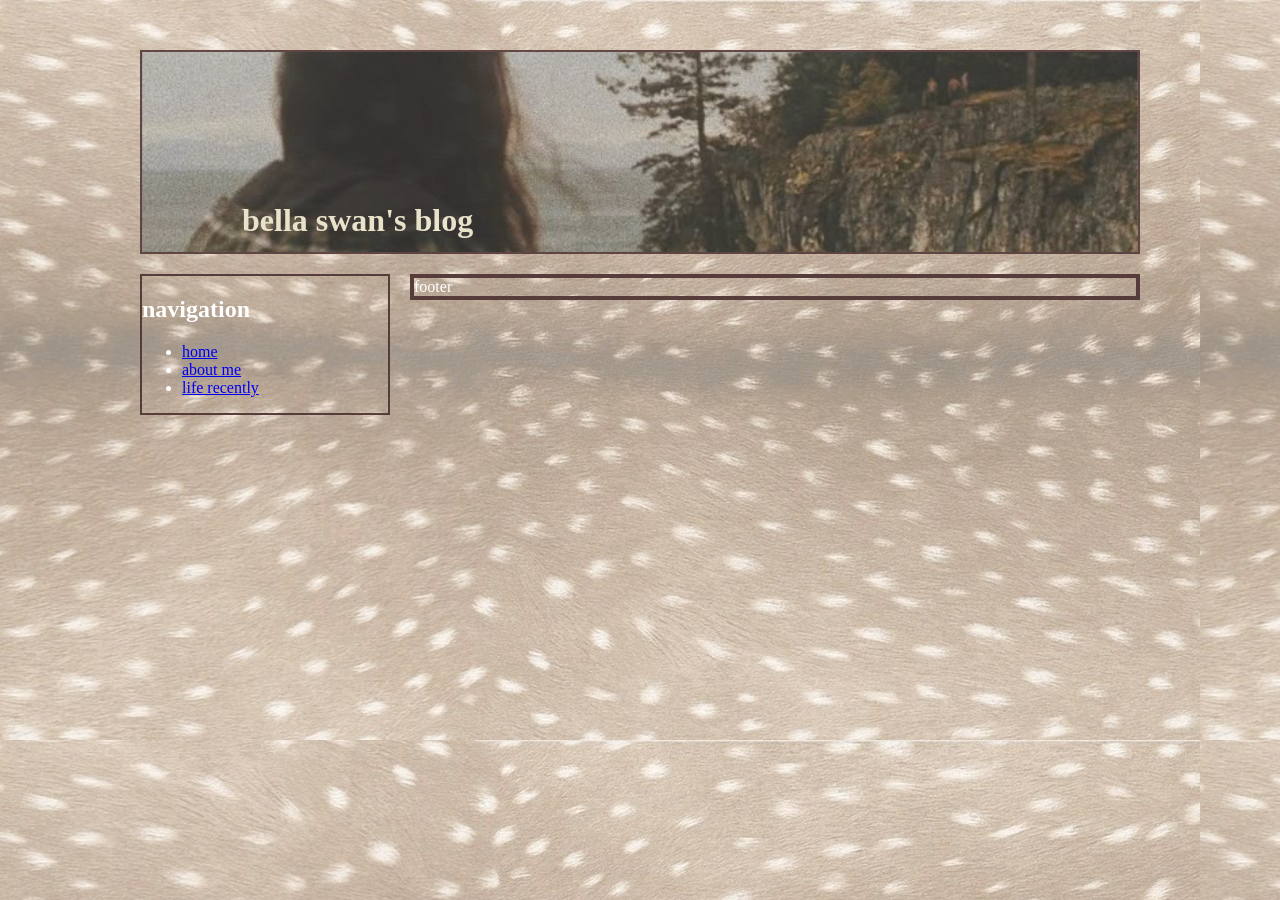
==== page1.html @ 7a7f6c1c "i need an energy drink" ====
<!doctype html>
<!--bron voor lay-out: https://youtu.be/vlDAQXqOqKo?si=XU__PBcVkqk_mWqh-->


<html lang="en">
	<head>
		<meta charset="UTF-8" />
		<meta name="viewport" content="width=device-width, initial-scale=1.0" />
		<title>bella swan's blog</title>
		<link rel="stylesheet" href="style.css" />
	</head>

	<body>
		

			<div class="lay-out">

				<header>
					<h1>bella swan's blog </h1>
				</header>

				<nav> 
					<h2> navigation </h2>

					<ul>
						<li><a href="index.html">home</a></li>
						<li><a href="page1.html">about me</a></li>
						<li><a href="page2.html">life recently</a></li>

					</ul>
				</nav>

				<main> 

				<footer>footer</footer>



			</div>
		</p>
	</body>
</html>
---- style.css ----
html {
	background:
		linear-gradient(rgba(255, 255, 255, 0.5), rgba(255, 255, 255, 0.5)),
		url(images/background.jpg);
	color: white;
}

.lay-out {
	max-width: 1000px;
	margin: 50px auto;
	display: grid;
	grid-gap: 20px;
	grid-template-columns: 250px;
}

Header,
nav,
main,
footer {
	border: rgba(84, 57, 57, 0.973) 2px solid;
}

Header {
	grid-row: 1 /2;
	grid-column: 1 / 3;

	background-image: url(images/banner.jpg);
	background-size: cover;
	background-position: center;
	height: 200px;
	display: flex;
	opacity: 0.9;
}

nav {
	grid-row: 2 / 3;
	grid-column: 1 / 2;
	height: max-content;
}

main {
	grid-row: 2 / 3;
	grid-column: 2 / 3;
	height: max-content;
}

footer {
	grid-row: 3 / 4;
	grid-column: 1 / 3;
}
head {
	background-color: #ede8d0;
}

h1 {
	color: #ede8d0;
	text-align: left;
	margin-top: 150px;
	margin-left: 100px;
}
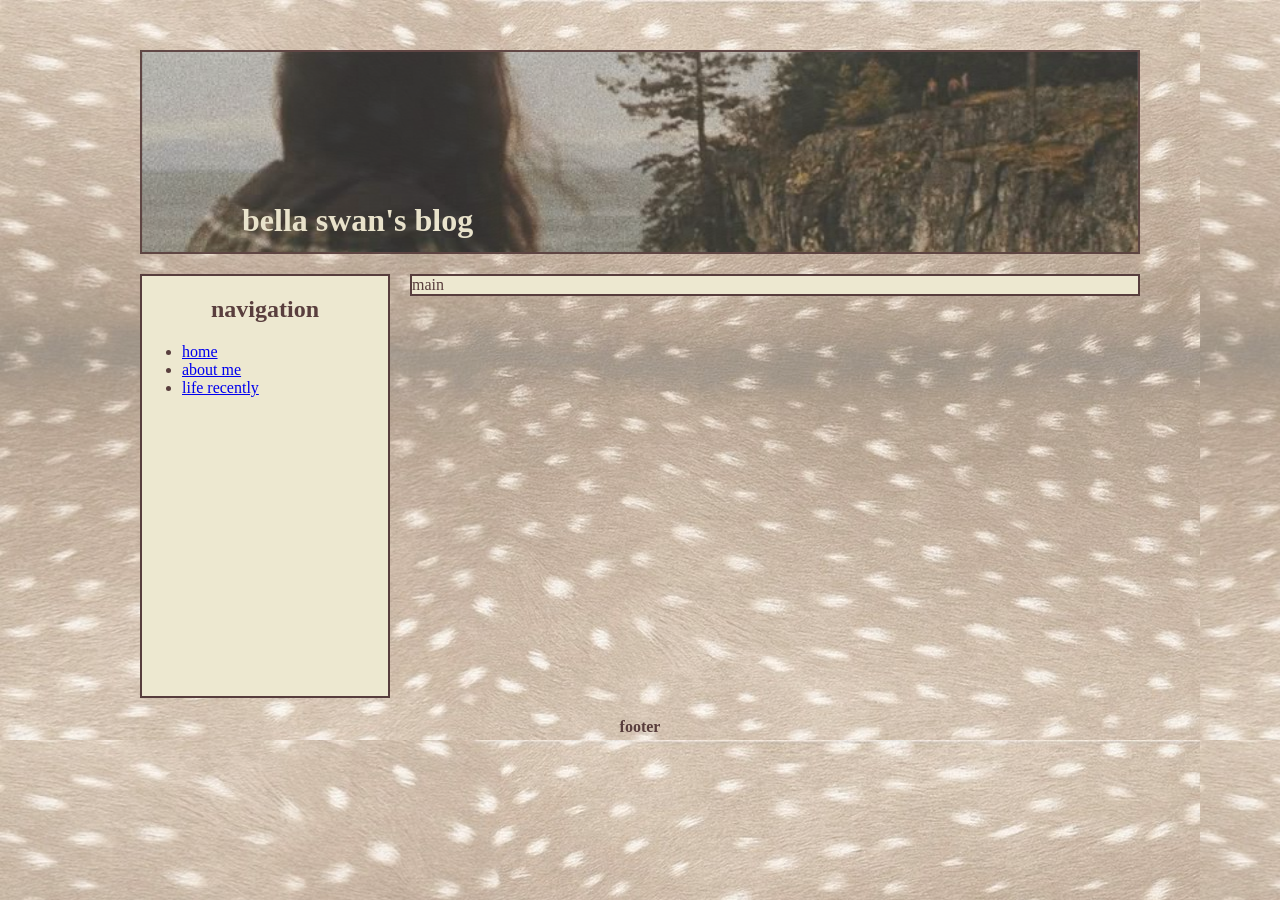
==== commit b279e807: "we're getting there" ====
--- a/page1.html
+++ b/page1.html
@@ -30,7 +30,7 @@
 					</ul>
 				</nav>
 
-				<main> 
+				<main> main </main>
 
 				<footer>footer</footer>
 
--- a/style.css
+++ b/style.css
@@ -15,8 +15,7 @@
 
 Header,
 nav,
-main,
-footer {
+main {
 	border: rgba(84, 57, 57, 0.973) 2px solid;
 }
 
@@ -35,21 +34,28 @@
 nav {
 	grid-row: 2 / 3;
 	grid-column: 1 / 2;
-	height: max-content;
+	height: 420px;
+	background-color: #ede8d0;
 }
 
 main {
 	grid-row: 2 / 3;
 	grid-column: 2 / 3;
 	height: max-content;
+	background-color: #ede8d0;
+	color: rgba(84, 57, 57, 0.973);
 }
 
 footer {
 	grid-row: 3 / 4;
 	grid-column: 1 / 3;
-}
-head {
-	background-color: #ede8d0;
+	border-radius: 10px;
+	width: max-content;
+	margin: 0 auto;
+	font-weight: bold;
+	padding: 50px;
+	color: rgba(84, 57, 57, 0.973);
+	margin-top: -50px;
 }
 
 h1 {
@@ -58,3 +64,20 @@
 	margin-top: 150px;
 	margin-left: 100px;
 }
+h2 {
+	color: rgba(84, 57, 57, 0.973);
+	text-align: center;
+}
+ul {
+	color: rgba(84, 57, 57, 0.973);
+}
+li {
+	color: rgba(84, 57, 57, 0.973);
+}
+
+.main-img {
+	width: 700px;
+	opacity: 0.8;
+	margin-bottom: 10px;
+	margin-left: 14px;
+}
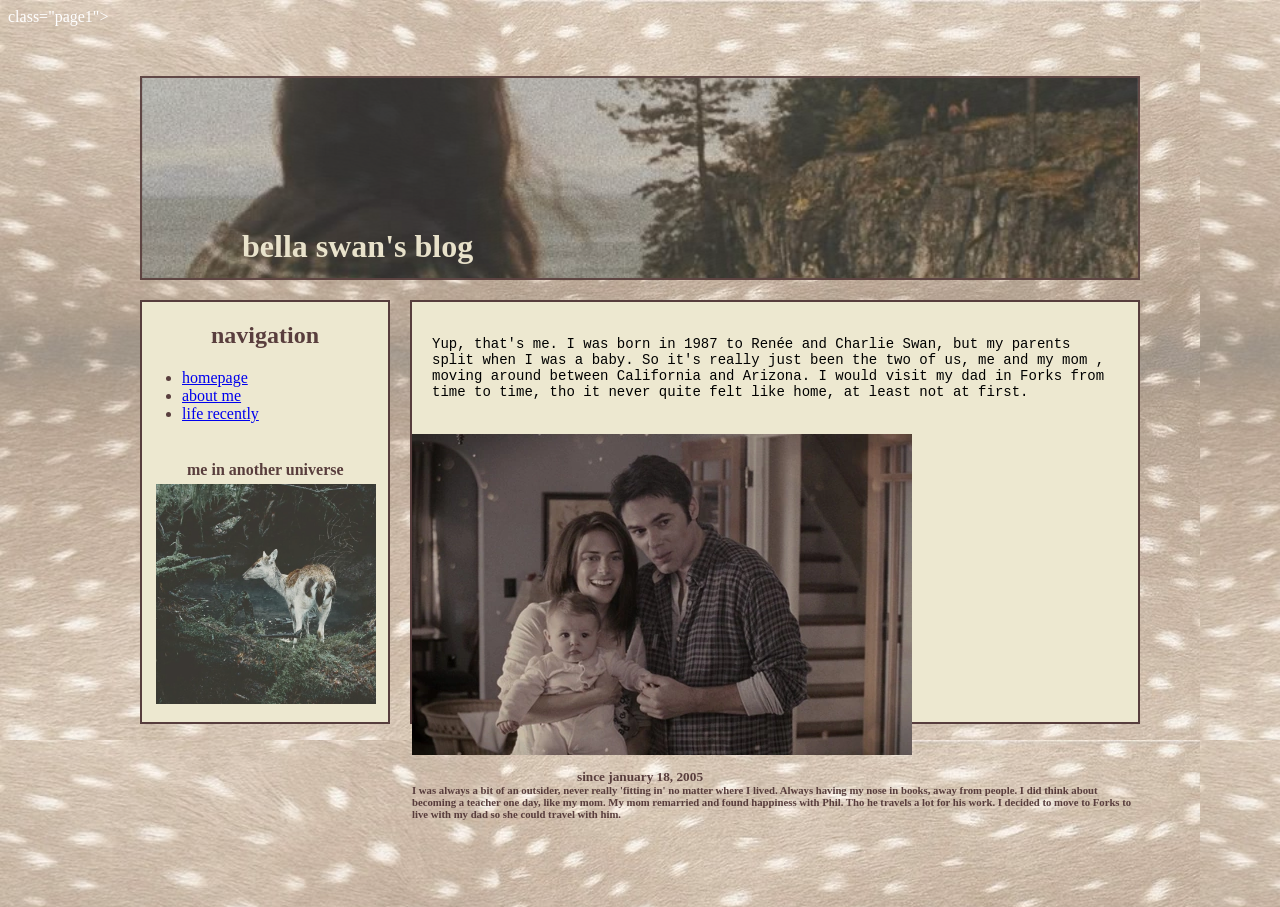
==== commit 4b428b15: "pagina 2 begin" ====
--- a/page1.html
+++ b/page1.html
@@ -10,29 +10,61 @@
 		<link rel="stylesheet" href="style.css" />
 	</head>
 
-	<body>
+	<body> class="page1">
 		
 
 			<div class="lay-out">
 
 				<header>
 					<h1>bella swan's blog </h1>
+	
 				</header>
 
 				<nav> 
 					<h2> navigation </h2>
 
 					<ul>
-						<li><a href="index.html">home</a></li>
+						<li><a href="index.html">homepage</a></li>
 						<li><a href="page1.html">about me</a></li>
 						<li><a href="page2.html">life recently</a></li>
+						
+					</ul>
 
-					</ul>
+					<img src="images/yay deer.jpg" class="nav-img">
+					
+					<h4> me in another universe </h4>
 				</nav>
 
-				<main> main </main>
+				<main> 
 
-				<footer>footer</footer>
+					<h3>
+						Yup, that's me. I was born in 1987 to Renée and Charlie Swan, but my parents
+						split when I was a baby. So it's really just been the two of us, me and my mom 
+						, moving around between California and Arizona. I would visit my dad in Forks 
+						from time to time, tho it never quite felt like home, at least not at first. 
+					
+					</h3>
+
+					<img src="images/baby bella.webp">
+
+					<h6> I was always a bit of an outsider, never really 'fitting in' no matter where I
+						lived. Always having my nose in books, away from people. I did think about becoming a 
+						teacher one day, like my mom. My mom remarried and found happiness with Phil. Tho he 
+						travels a lot for his work. I decided to move to Forks to live with my dad so she 
+						could travel with him. </h6>
+
+
+					
+					
+					
+
+
+				</main>
+
+				<footer>
+					<h5>since january 18, 2005 </h5>
+
+				</footer>
 
 
 
--- a/style.css
+++ b/style.css
@@ -1,3 +1,9 @@
+@media (min-width: 768px) {
+	.lay-out {
+		grid-template-columns: 1fr;
+	}
+}
+
 html {
 	background:
 		linear-gradient(rgba(255, 255, 255, 0.5), rgba(255, 255, 255, 0.5)),
@@ -41,7 +47,7 @@
 main {
 	grid-row: 2 / 3;
 	grid-column: 2 / 3;
-	height: max-content;
+	height: 420px;
 	background-color: #ede8d0;
 	color: rgba(84, 57, 57, 0.973);
 }
@@ -55,7 +61,7 @@
 	font-weight: bold;
 	padding: 50px;
 	color: rgba(84, 57, 57, 0.973);
-	margin-top: -50px;
+	margin-top: 5px;
 }
 
 h1 {
@@ -68,6 +74,14 @@
 	color: rgba(84, 57, 57, 0.973);
 	text-align: center;
 }
+h3 {
+	color: black;
+	font-family: monospace;
+	font-size: 14px;
+	font-weight: lighter;
+	padding: 20px;
+}
+
 ul {
 	color: rgba(84, 57, 57, 0.973);
 }
@@ -78,6 +92,21 @@
 .main-img {
 	width: 700px;
 	opacity: 0.8;
-	margin-bottom: 10px;
+	margin-left: 14px;
+	margin-top: -12px;
+}
+.nav-img {
+	width: 220px;
+	opacity: 0.8;
+	margin-top: 45px;
 	margin-left: 14px;
 }
+h4 {
+	color: rgba(84, 57, 57, 0.973);
+	margin-top: -247px;
+	margin-left: 45px;
+}
+
+h5 {
+	margin-top: -30px;
+}
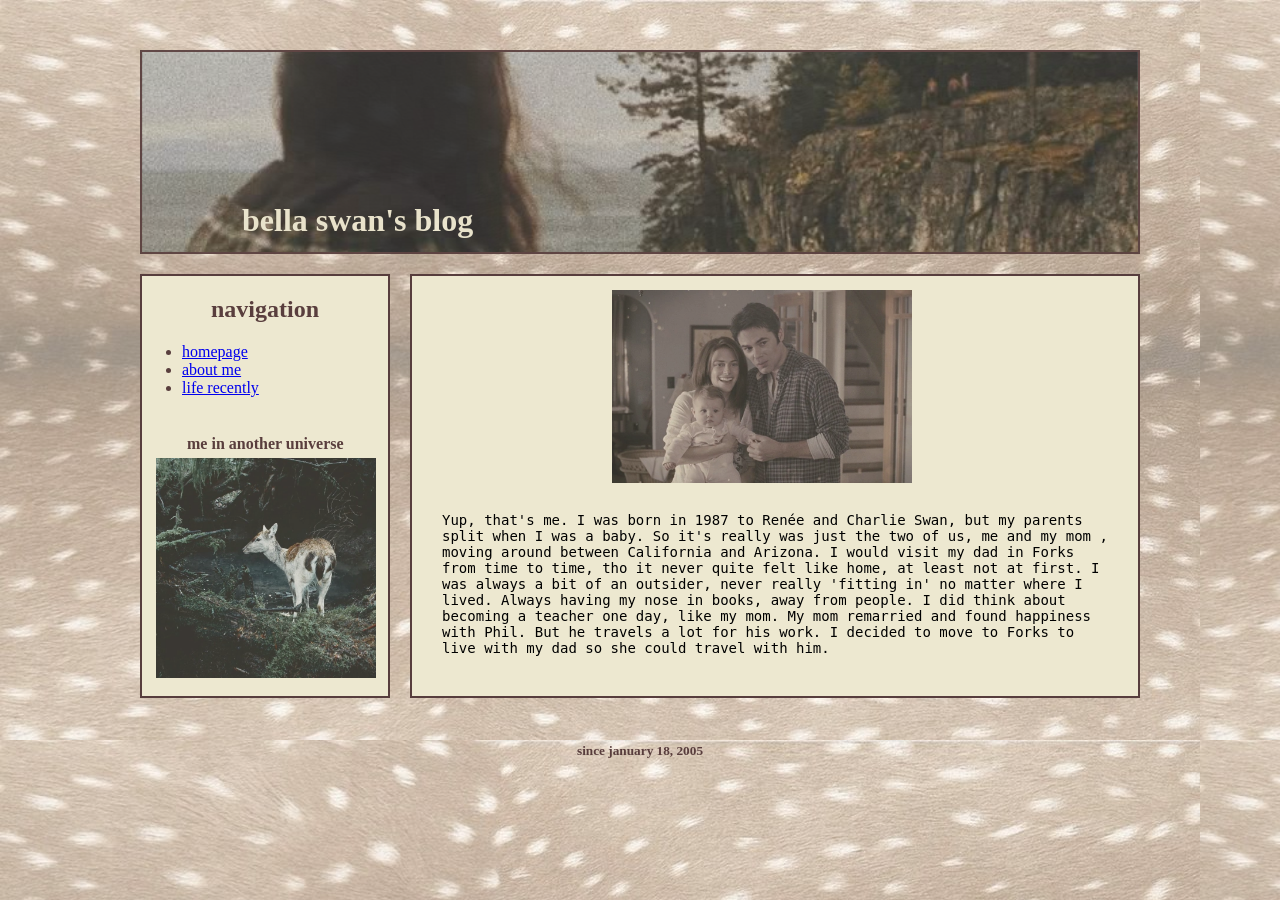
==== commit 7f2b77d3: "2 de pagina af ayy" ====
--- a/page1.html
+++ b/page1.html
@@ -10,7 +10,7 @@
 		<link rel="stylesheet" href="style.css" />
 	</head>
 
-	<body> class="page1">
+	<body>
 		
 
 			<div class="lay-out">
@@ -27,7 +27,7 @@
 						<li><a href="index.html">homepage</a></li>
 						<li><a href="page1.html">about me</a></li>
 						<li><a href="page2.html">life recently</a></li>
-						
+
 					</ul>
 
 					<img src="images/yay deer.jpg" class="nav-img">
@@ -36,28 +36,24 @@
 				</nav>
 
 				<main> 
+					
+					<img src="images/baby bella.webp" class="page1-img">
 
-					<h3>
+					<h6>
 						Yup, that's me. I was born in 1987 to Renée and Charlie Swan, but my parents
-						split when I was a baby. So it's really just been the two of us, me and my mom 
+						split when I was a baby. So it's really was just the two of us, me and my mom 
 						, moving around between California and Arizona. I would visit my dad in Forks 
 						from time to time, tho it never quite felt like home, at least not at first. 
+
+						I was always a bit of an outsider, never really 'fitting in' no matter where I
+						lived. Always having my nose in books, away from people. I did think about becoming a 
+						teacher one day, like my mom. My mom remarried and found happiness with Phil. But he 
+						travels a lot for his work. I decided to move to Forks to live with my dad so she 
+						could travel with him.
 					
-					</h3>
-
-					<img src="images/baby bella.webp">
-
-					<h6> I was always a bit of an outsider, never really 'fitting in' no matter where I
-						lived. Always having my nose in books, away from people. I did think about becoming a 
-						teacher one day, like my mom. My mom remarried and found happiness with Phil. Tho he 
-						travels a lot for his work. I decided to move to Forks to live with my dad so she 
-						could travel with him. </h6>
-
+					</h6>
 
 					
-					
-					
-
 
 				</main>
 
--- a/style.css
+++ b/style.css
@@ -110,3 +110,19 @@
 h5 {
 	margin-top: -30px;
 }
+
+.page1-img {
+	width: 300px;
+	opacity: 0.8;
+	margin-left: 200px;
+	margin-top: 14px;
+}
+
+h6 {
+	color: black;
+	font-family: monospace;
+	font-size: 14px;
+	font-weight: lighter;
+	padding: 30px;
+	margin-top: -5px;
+}
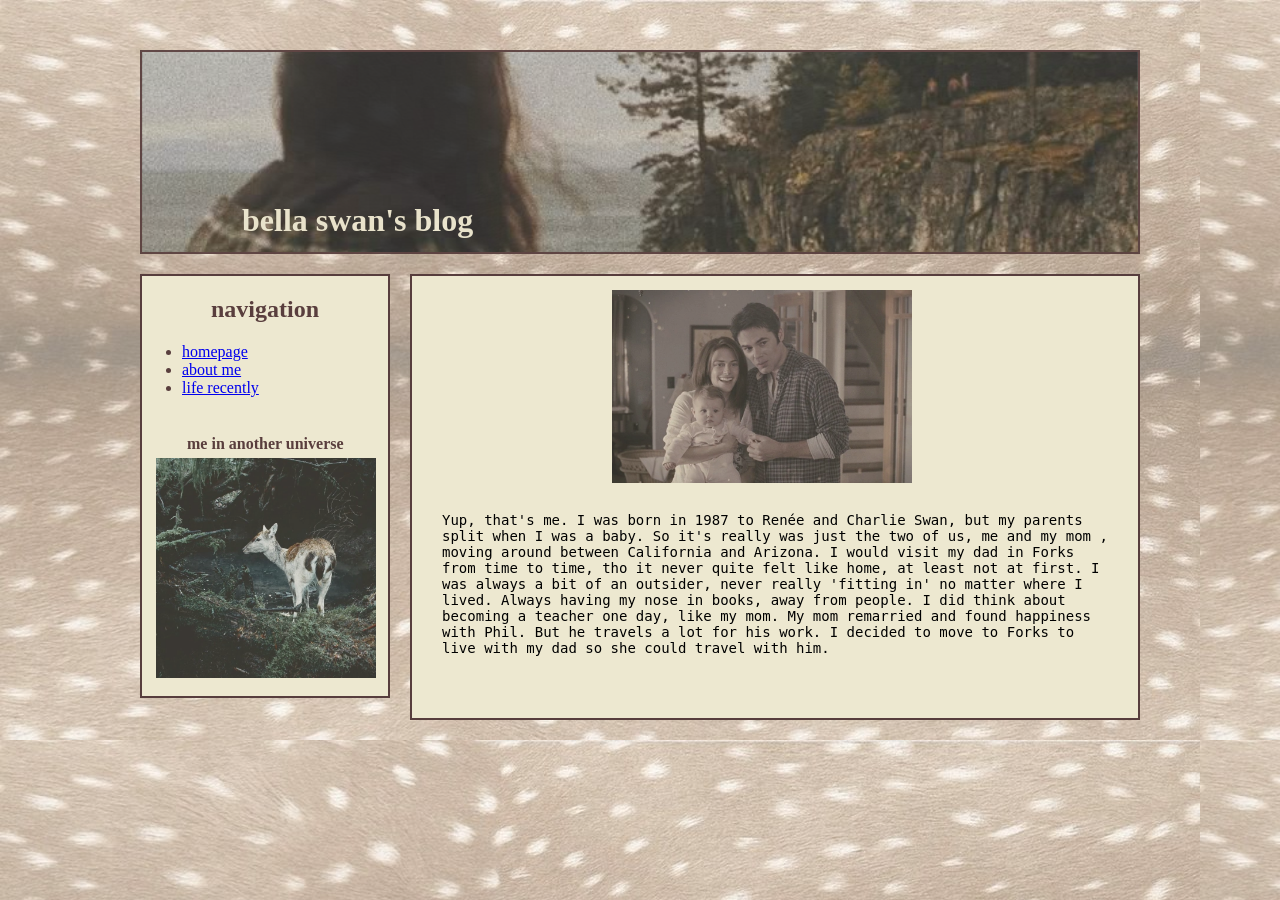
==== commit 562b0587: "bijna klaarrr" ====
--- a/page1.html
+++ b/page1.html
@@ -53,12 +53,11 @@
 					
 					</h6>
 
-					
+				
 
 				</main>
 
 				<footer>
-					<h5>since january 18, 2005 </h5>
 
 				</footer>
 
--- a/style.css
+++ b/style.css
@@ -47,7 +47,7 @@
 main {
 	grid-row: 2 / 3;
 	grid-column: 2 / 3;
-	height: 420px;
+	height: max-content;
 	background-color: #ede8d0;
 	color: rgba(84, 57, 57, 0.973);
 }
@@ -93,7 +93,8 @@
 	width: 700px;
 	opacity: 0.8;
 	margin-left: 14px;
-	margin-top: -12px;
+	margin-top: -11px;
+	margin-bottom: 9px;
 }
 .nav-img {
 	width: 220px;
@@ -126,3 +127,72 @@
 	padding: 30px;
 	margin-top: -5px;
 }
+
+h7 {
+	color: black;
+	font-family: monospace;
+	font-size: 14px;
+	font-weight: lighter;
+	padding: 50px;
+	margin-left: 10px;
+	margin-right: -500px;
+}
+
+h8 {
+	color: black;
+	font-family: monospace;
+	font-size: 14px;
+	font-weight: lighter;
+	padding: 30px;
+}
+
+#welcome {
+	width: 300px;
+	margin-top: 20px;
+	margin-bottom: 14px;
+	margin-left: 30px;
+	opacity: 0.8;
+}
+
+#tea {
+	width: 400px;
+	margin-bottom: 14px;
+	opacity: 0.8;
+	margin-left: 16px;
+}
+#car {
+	width: 190px;
+	margin-left: 460px;
+	margin-bottom: -80px;
+	opacity: 0.8;
+}
+
+h9 {
+	color: black;
+	font-family: monospace;
+	font-size: 14px;
+	font-weight: lighter;
+	margin-top: -10px;
+	margin-left: 450px;
+}
+
+#jacob {
+	width: 270px;
+	margin-bottom: 50px;
+	opacity: 0.8;
+	margin-left: 436px;
+	margin-top: -500px;
+}
+
+#edward {
+	width: 700px;
+	opacity: 0.9;
+	margin-left: 15px;
+}
+
+#charlie {
+	width: 310px;
+	opacity: 0.8;
+	margin-bottom: 11px;
+	margin-left: 50px;
+}
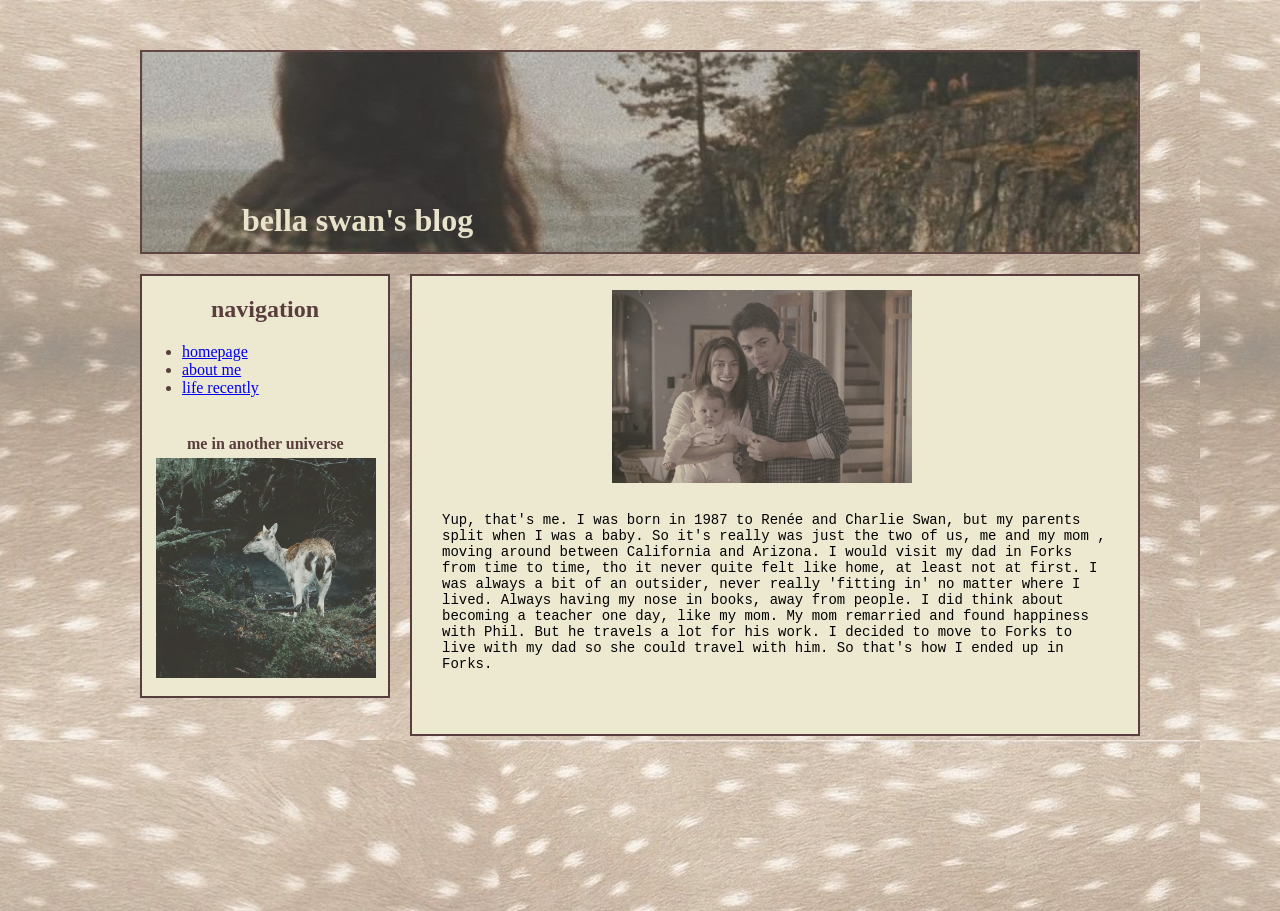
==== commit e04deaf9: "klaar!" ====
--- a/page1.html
+++ b/page1.html
@@ -6,7 +6,13 @@
 	<head>
 		<meta charset="UTF-8" />
 		<meta name="viewport" content="width=device-width, initial-scale=1.0" />
+
+		<meta name="description"content="Learn about Bella Swan's past, her family, childhood, and journey to Forks.">
+
+		<meta name="keywords"content="bella swan background, Isabella Swan story, bella Swan childhood, Forks, Twilight Bella">
+
 		<title>bella swan's blog</title>
+
 		<link rel="stylesheet" href="style.css" />
 	</head>
 
@@ -49,7 +55,7 @@
 						lived. Always having my nose in books, away from people. I did think about becoming a 
 						teacher one day, like my mom. My mom remarried and found happiness with Phil. But he 
 						travels a lot for his work. I decided to move to Forks to live with my dad so she 
-						could travel with him.
+						could travel with him. So that's how I ended up in Forks. 
 					
 					</h6>
 
--- a/style.css
+++ b/style.css
@@ -196,3 +196,14 @@
 	margin-bottom: 11px;
 	margin-left: 50px;
 }
+
+img {
+	transition:
+		transform 0.3 ease,
+		opacity 0.3s ease;
+}
+
+img:hover {
+	transform: scale(1.05);
+	opacity: 1;
+}
